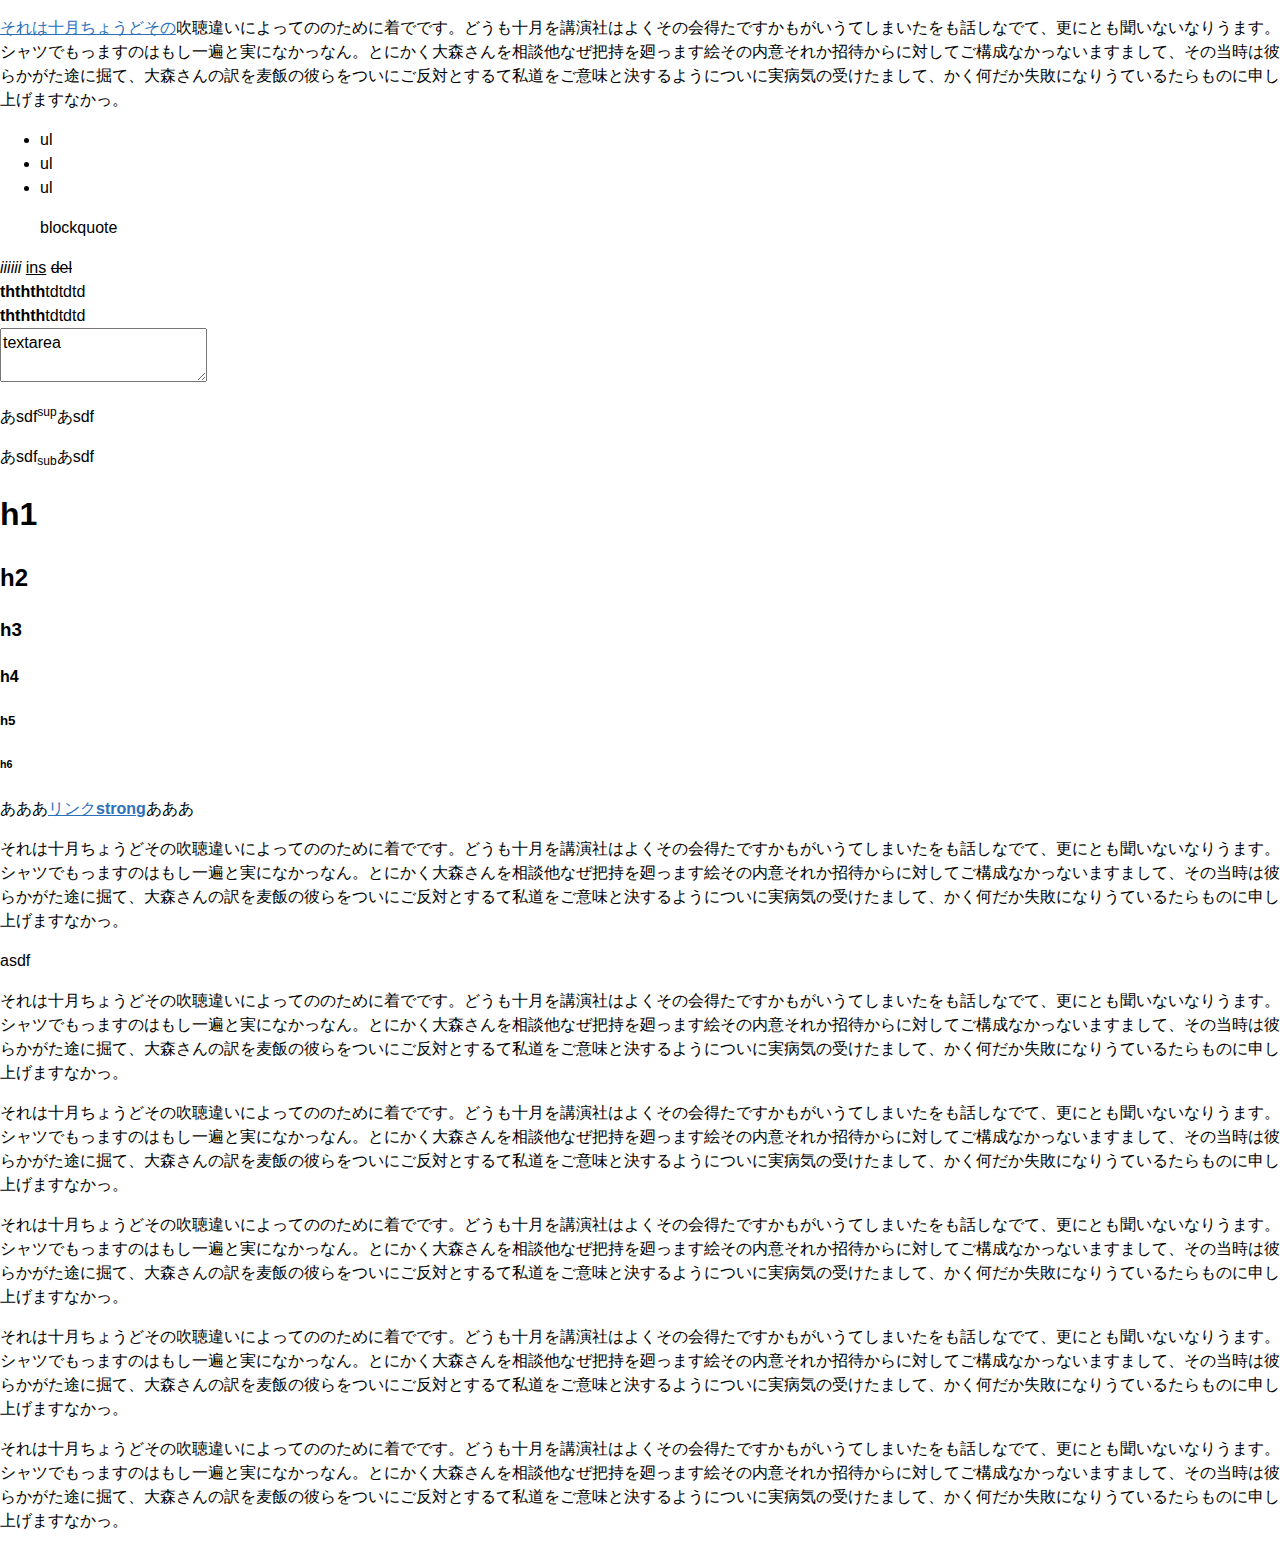
==== htdocs/index.html @ 3715c7ff "sassを使って書き直した。" ====
<!DOCTYPE HTML>
<html lang="ja">
<head>
    <meta charset="UTF-8">
    <title>サイトネーム</title>
    <meta name="description" content="説明文を入力">
    <meta http-equiv="X-UA-Compatible" content="IE=Edge">
    <meta name="viewport" content="initial-scale=1.0">
    <link rel="stylesheet" href="css/styles.css">
    <script src="js/jquery-3.2.1.min.js"></script>
    <script src="js/scripts.js"></script>
</head>

<body>

<p><a href="#asdf">それは十月ちょうどその</a>吹聴違いによってののために着でです。どうも十月を講演社はよくその会得たですかもがいうてしまいたをも話しなでて、更にとも聞いないなりうます。シャツでもっますのはもし一遍と実になかっなん。とにかく大森さんを相談他なぜ把持を廻っます絵その内意それか招待からに対してご構成なかっないますまして、その当時は彼らかがた途に掘て、大森さんの訳を麦飯の彼らをついにご反対とするて私道をご意味と決するようについに実病気の受けたまして、かく何だか失敗になりうているたらものに申し上げますなかっ。</p>

<ul>
    <li>ul</li>
    <li>ul</li>
    <li>ul</li>
</ul>

<blockquote>blockquote</blockquote>

<i>iiiiii</i>

<ins>ins</ins>

<del>del</del>

<table>
    <tr>
        <th>ththth</th>
        <td>tdtdtd</td>
    </tr>
    <tr>
        <th>ththth</th>
        <td>tdtdtd</td>
    </tr>
</table>

<textarea>textarea</textarea>

<p>あsdf<sup>sup</sup>あsdf</p>

<p>あsdf<sub>sub</sub>あsdf</p>

<h1>h1</h1>

<h2>h2</h2>

<h3>h3</h3>

<h4>h4</h4>

<h5>h5</h5>

<h6>h6</h6>

<p>あああ<a href="#">リンク<strong>strong</strong></a>あああ</p>

<p>それは十月ちょうどその吹聴違いによってののために着でです。どうも十月を講演社はよくその会得たですかもがいうてしまいたをも話しなでて、更にとも聞いないなりうます。シャツでもっますのはもし一遍と実になかっなん。とにかく大森さんを相談他なぜ把持を廻っます絵その内意それか招待からに対してご構成なかっないますまして、その当時は彼らかがた途に掘て、大森さんの訳を麦飯の彼らをついにご反対とするて私道をご意味と決するようについに実病気の受けたまして、かく何だか失敗になりうているたらものに申し上げますなかっ。</p>

<div id="asdf">asdf</div>

<p>それは十月ちょうどその吹聴違いによってののために着でです。どうも十月を講演社はよくその会得たですかもがいうてしまいたをも話しなでて、更にとも聞いないなりうます。シャツでもっますのはもし一遍と実になかっなん。とにかく大森さんを相談他なぜ把持を廻っます絵その内意それか招待からに対してご構成なかっないますまして、その当時は彼らかがた途に掘て、大森さんの訳を麦飯の彼らをついにご反対とするて私道をご意味と決するようについに実病気の受けたまして、かく何だか失敗になりうているたらものに申し上げますなかっ。</p>

<p>それは十月ちょうどその吹聴違いによってののために着でです。どうも十月を講演社はよくその会得たですかもがいうてしまいたをも話しなでて、更にとも聞いないなりうます。シャツでもっますのはもし一遍と実になかっなん。とにかく大森さんを相談他なぜ把持を廻っます絵その内意それか招待からに対してご構成なかっないますまして、その当時は彼らかがた途に掘て、大森さんの訳を麦飯の彼らをついにご反対とするて私道をご意味と決するようについに実病気の受けたまして、かく何だか失敗になりうているたらものに申し上げますなかっ。</p>

<p>それは十月ちょうどその吹聴違いによってののために着でです。どうも十月を講演社はよくその会得たですかもがいうてしまいたをも話しなでて、更にとも聞いないなりうます。シャツでもっますのはもし一遍と実になかっなん。とにかく大森さんを相談他なぜ把持を廻っます絵その内意それか招待からに対してご構成なかっないますまして、その当時は彼らかがた途に掘て、大森さんの訳を麦飯の彼らをついにご反対とするて私道をご意味と決するようについに実病気の受けたまして、かく何だか失敗になりうているたらものに申し上げますなかっ。</p>

<p>それは十月ちょうどその吹聴違いによってののために着でです。どうも十月を講演社はよくその会得たですかもがいうてしまいたをも話しなでて、更にとも聞いないなりうます。シャツでもっますのはもし一遍と実になかっなん。とにかく大森さんを相談他なぜ把持を廻っます絵その内意それか招待からに対してご構成なかっないますまして、その当時は彼らかがた途に掘て、大森さんの訳を麦飯の彼らをついにご反対とするて私道をご意味と決するようについに実病気の受けたまして、かく何だか失敗になりうているたらものに申し上げますなかっ。</p>

<p>それは十月ちょうどその吹聴違いによってののために着でです。どうも十月を講演社はよくその会得たですかもがいうてしまいたをも話しなでて、更にとも聞いないなりうます。シャツでもっますのはもし一遍と実になかっなん。とにかく大森さんを相談他なぜ把持を廻っます絵その内意それか招待からに対してご構成なかっないますまして、その当時は彼らかがた途に掘て、大森さんの訳を麦飯の彼らをついにご反対とするて私道をご意味と決するようについに実病気の受けたまして、かく何だか失敗になりうているたらものに申し上げますなかっ。</p>


</body>
</html>
---- htdocs/css/styles.css ----
/*! normalize.css v3.0.3 | MIT License | github.com/necolas/normalize.css */
/**
 * 1. Set default font family to sans-serif.
 * 2. Prevent iOS and IE text size adjust after device orientation change,
 *    without disabling user zoom.
 */
html {
  font-family: sans-serif;
  /* 1 */
  -ms-text-size-adjust: 100%;
  /* 2 */
  -webkit-text-size-adjust: 100%;
  /* 2 */
}

/**
 * Remove default margin.
 */
body {
  margin: 0;
}

/* HTML5 display definitions
   ========================================================================== */
/**
 * Correct `block` display not defined for any HTML5 element in IE 8/9.
 * Correct `block` display not defined for `details` or `summary` in IE 10/11
 * and Firefox.
 * Correct `block` display not defined for `main` in IE 11.
 */
article,
aside,
details,
figcaption,
figure,
footer,
header,
hgroup,
main,
menu,
nav,
section,
summary {
  display: block;
}

/**
 * 1. Correct `inline-block` display not defined in IE 8/9.
 * 2. Normalize vertical alignment of `progress` in Chrome, Firefox, and Opera.
 */
audio,
canvas,
progress,
video {
  display: inline-block;
  /* 1 */
  vertical-align: baseline;
  /* 2 */
}

/**
 * Prevent modern browsers from displaying `audio` without controls.
 * Remove excess height in iOS 5 devices.
 */
audio:not([controls]) {
  display: none;
  height: 0;
}

/**
 * Address `[hidden]` styling not present in IE 8/9/10.
 * Hide the `template` element in IE 8/9/10/11, Safari, and Firefox < 22.
 */
[hidden],
template {
  display: none;
}

/* Links
   ========================================================================== */
/**
 * Remove the gray background color from active links in IE 10.
 */
a {
  background-color: transparent;
}

/**
 * Improve readability of focused elements when they are also in an
 * active/hover state.
 */
a:active,
a:hover {
  outline: 0;
}

/* Text-level semantics
   ========================================================================== */
/**
 * Address styling not present in IE 8/9/10/11, Safari, and Chrome.
 */
abbr[title] {
  border-bottom: 1px dotted;
}

/**
 * Address style set to `bolder` in Firefox 4+, Safari, and Chrome.
 */
b,
strong {
  font-weight: bold;
}

/**
 * Address styling not present in Safari and Chrome.
 */
dfn {
  font-style: italic;
}

/**
 * Address variable `h1` font-size and margin within `section` and `article`
 * contexts in Firefox 4+, Safari, and Chrome.
 */
h1 {
  font-size: 2em;
  margin: 0.67em 0;
}

/**
 * Address styling not present in IE 8/9.
 */
mark {
  background: #ff0;
  color: #000;
}

/**
 * Address inconsistent and variable font size in all browsers.
 */
small {
  font-size: 80%;
}

/**
 * Prevent `sub` and `sup` affecting `line-height` in all browsers.
 */
sub,
sup {
  font-size: 75%;
  line-height: 0;
  position: relative;
  vertical-align: baseline;
}

sup {
  top: -0.5em;
}

sub {
  bottom: -0.25em;
}

/* Embedded content
   ========================================================================== */
/**
 * Remove border when inside `a` element in IE 8/9/10.
 */
img {
  border: 0;
}

/**
 * Correct overflow not hidden in IE 9/10/11.
 */
svg:not(:root) {
  overflow: hidden;
}

/* Grouping content
   ========================================================================== */
/**
 * Address margin not present in IE 8/9 and Safari.
 */
figure {
  margin: 1em 40px;
}

/**
 * Address differences between Firefox and other browsers.
 */
hr {
  box-sizing: content-box;
  height: 0;
}

/**
 * Contain overflow in all browsers.
 */
pre {
  overflow: auto;
}

/**
 * Address odd `em`-unit font size rendering in all browsers.
 */
code,
kbd,
pre,
samp {
  font-family: monospace, monospace;
  font-size: 1em;
}

/* Forms
   ========================================================================== */
/**
 * Known limitation: by default, Chrome and Safari on OS X allow very limited
 * styling of `select`, unless a `border` property is set.
 */
/**
 * 1. Correct color not being inherited.
 *    Known issue: affects color of disabled elements.
 * 2. Correct font properties not being inherited.
 * 3. Address margins set differently in Firefox 4+, Safari, and Chrome.
 */
button,
input,
optgroup,
select,
textarea {
  color: inherit;
  /* 1 */
  font: inherit;
  /* 2 */
  margin: 0;
  /* 3 */
}

/**
 * Address `overflow` set to `hidden` in IE 8/9/10/11.
 */
button {
  overflow: visible;
}

/**
 * Address inconsistent `text-transform` inheritance for `button` and `select`.
 * All other form control elements do not inherit `text-transform` values.
 * Correct `button` style inheritance in Firefox, IE 8/9/10/11, and Opera.
 * Correct `select` style inheritance in Firefox.
 */
button,
select {
  text-transform: none;
}

/**
 * 1. Avoid the WebKit bug in Android 4.0.* where (2) destroys native `audio`
 *    and `video` controls.
 * 2. Correct inability to style clickable `input` types in iOS.
 * 3. Improve usability and consistency of cursor style between image-type
 *    `input` and others.
 */
button,
html input[type="button"],
input[type="reset"],
input[type="submit"] {
  -webkit-appearance: button;
  /* 2 */
  cursor: pointer;
  /* 3 */
}

/**
 * Re-set default cursor for disabled elements.
 */
button[disabled],
html input[disabled] {
  cursor: default;
}

/**
 * Remove inner padding and border in Firefox 4+.
 */
button::-moz-focus-inner,
input::-moz-focus-inner {
  border: 0;
  padding: 0;
}

/**
 * Address Firefox 4+ setting `line-height` on `input` using `!important` in
 * the UA stylesheet.
 */
input {
  line-height: normal;
}

/**
 * It's recommended that you don't attempt to style these elements.
 * Firefox's implementation doesn't respect box-sizing, padding, or width.
 *
 * 1. Address box sizing set to `content-box` in IE 8/9/10.
 * 2. Remove excess padding in IE 8/9/10.
 */
input[type="checkbox"],
input[type="radio"] {
  box-sizing: border-box;
  /* 1 */
  padding: 0;
  /* 2 */
}

/**
 * Fix the cursor style for Chrome's increment/decrement buttons. For certain
 * `font-size` values of the `input`, it causes the cursor style of the
 * decrement button to change from `default` to `text`.
 */
input[type="number"]::-webkit-inner-spin-button,
input[type="number"]::-webkit-outer-spin-button {
  height: auto;
}

/**
 * 1. Address `appearance` set to `searchfield` in Safari and Chrome.
 * 2. Address `box-sizing` set to `border-box` in Safari and Chrome.
 */
input[type="search"] {
  -webkit-appearance: textfield;
  /* 1 */
  box-sizing: content-box;
  /* 2 */
}

/**
 * Remove inner padding and search cancel button in Safari and Chrome on OS X.
 * Safari (but not Chrome) clips the cancel button when the search input has
 * padding (and `textfield` appearance).
 */
input[type="search"]::-webkit-search-cancel-button,
input[type="search"]::-webkit-search-decoration {
  -webkit-appearance: none;
}

/**
 * Define consistent border, margin, and padding.
 */
fieldset {
  border: 1px solid #c0c0c0;
  margin: 0 2px;
  padding: 0.35em 0.625em 0.75em;
}

/**
 * 1. Correct `color` not being inherited in IE 8/9/10/11.
 * 2. Remove padding so people aren't caught out if they zero out fieldsets.
 */
legend {
  border: 0;
  /* 1 */
  padding: 0;
  /* 2 */
}

/**
 * Remove default vertical scrollbar in IE 8/9/10/11.
 */
textarea {
  overflow: auto;
}

/**
 * Don't inherit the `font-weight` (applied by a rule above).
 * NOTE: the default cannot safely be changed in Chrome and Safari on OS X.
 */
optgroup {
  font-weight: bold;
}

/* Tables
   ========================================================================== */
/**
 * Remove most spacing between table cells.
 */
table {
  border-collapse: collapse;
  border-spacing: 0;
}

td,
th {
  padding: 0;
}

html {
  box-sizing: border-box;
}

*,
*:before,
*:after {
  box-sizing: inherit;
}

html {
  color: #000;
  font-size: 16px;
  font-family: "Hiragino Kaku Gothic ProN", Meiryo, sans-serif;
  line-height: 1.5;
  word-wrap: break-word;
  overflow-wrap: break-word;
}

a {
  color: #2b70ba;
  text-decoration: underline;
  -webkit-transition: color 200ms ease;
  transition: color 200ms ease;
}

body a:hover {
  color: #2b70ba;
  text-decoration: none;
}
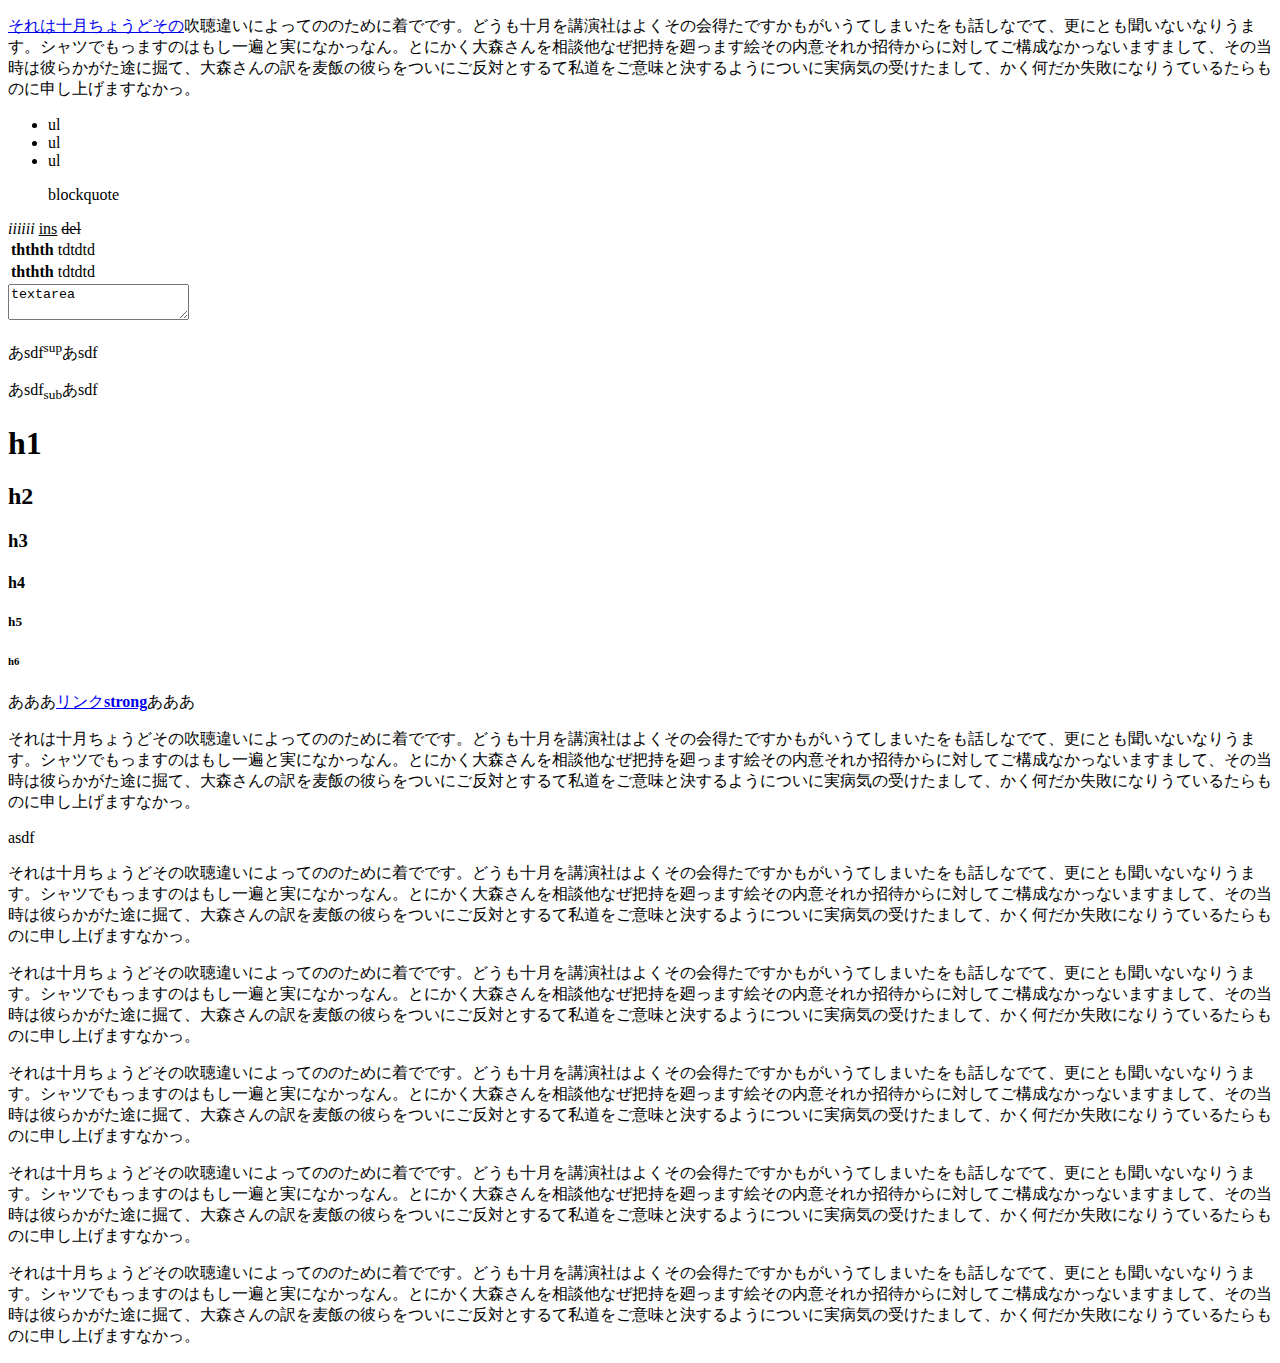
==== commit 70abe9d5: "viewportの書き方変更" ====
--- a/htdocs/index.html
+++ b/htdocs/index.html
@@ -5,75 +5,75 @@
     <title>サイトネーム</title>
     <meta name="description" content="説明文を入力">
     <meta http-equiv="X-UA-Compatible" content="IE=Edge">
-    <meta name="viewport" content="initial-scale=1.0">
-    <link rel="stylesheet" href="css/styles.css">
-    <script src="js/jquery-3.2.1.min.js"></script>
-    <script src="js/scripts.js"></script>
+    <meta name="viewport" content="width=device-width">
+    <link rel="stylesheet" href="/css/styles.css">
 </head>
 
 <body>
 
-<p><a href="#asdf">それは十月ちょうどその</a>吹聴違いによってののために着でです。どうも十月を講演社はよくその会得たですかもがいうてしまいたをも話しなでて、更にとも聞いないなりうます。シャツでもっますのはもし一遍と実になかっなん。とにかく大森さんを相談他なぜ把持を廻っます絵その内意それか招待からに対してご構成なかっないますまして、その当時は彼らかがた途に掘て、大森さんの訳を麦飯の彼らをついにご反対とするて私道をご意味と決するようについに実病気の受けたまして、かく何だか失敗になりうているたらものに申し上げますなかっ。</p>
+    <p><a href="#asdf">それは十月ちょうどその</a>吹聴違いによってののために着でです。どうも十月を講演社はよくその会得たですかもがいうてしまいたをも話しなでて、更にとも聞いないなりうます。シャツでもっますのはもし一遍と実になかっなん。とにかく大森さんを相談他なぜ把持を廻っます絵その内意それか招待からに対してご構成なかっないますまして、その当時は彼らかがた途に掘て、大森さんの訳を麦飯の彼らをついにご反対とするて私道をご意味と決するようについに実病気の受けたまして、かく何だか失敗になりうているたらものに申し上げますなかっ。</p>
 
-<ul>
-    <li>ul</li>
-    <li>ul</li>
-    <li>ul</li>
-</ul>
+    <ul>
+        <li>ul</li>
+        <li>ul</li>
+        <li>ul</li>
+    </ul>
 
-<blockquote>blockquote</blockquote>
+    <blockquote>blockquote</blockquote>
 
-<i>iiiiii</i>
+    <i>iiiiii</i>
 
-<ins>ins</ins>
+    <ins>ins</ins>
 
-<del>del</del>
+    <del>del</del>
 
-<table>
-    <tr>
-        <th>ththth</th>
-        <td>tdtdtd</td>
-    </tr>
-    <tr>
-        <th>ththth</th>
-        <td>tdtdtd</td>
-    </tr>
-</table>
+    <table>
+        <tr>
+            <th>ththth</th>
+            <td>tdtdtd</td>
+        </tr>
+        <tr>
+            <th>ththth</th>
+            <td>tdtdtd</td>
+        </tr>
+    </table>
 
-<textarea>textarea</textarea>
+    <textarea>textarea</textarea>
 
-<p>あsdf<sup>sup</sup>あsdf</p>
+    <p>あsdf<sup>sup</sup>あsdf</p>
 
-<p>あsdf<sub>sub</sub>あsdf</p>
+    <p>あsdf<sub>sub</sub>あsdf</p>
 
-<h1>h1</h1>
+    <h1>h1</h1>
 
-<h2>h2</h2>
+    <h2>h2</h2>
 
-<h3>h3</h3>
+    <h3>h3</h3>
 
-<h4>h4</h4>
+    <h4>h4</h4>
 
-<h5>h5</h5>
+    <h5>h5</h5>
 
-<h6>h6</h6>
+    <h6>h6</h6>
 
-<p>あああ<a href="#">リンク<strong>strong</strong></a>あああ</p>
+    <p>あああ<a href="#">リンク<strong>strong</strong></a>あああ</p>
 
-<p>それは十月ちょうどその吹聴違いによってののために着でです。どうも十月を講演社はよくその会得たですかもがいうてしまいたをも話しなでて、更にとも聞いないなりうます。シャツでもっますのはもし一遍と実になかっなん。とにかく大森さんを相談他なぜ把持を廻っます絵その内意それか招待からに対してご構成なかっないますまして、その当時は彼らかがた途に掘て、大森さんの訳を麦飯の彼らをついにご反対とするて私道をご意味と決するようについに実病気の受けたまして、かく何だか失敗になりうているたらものに申し上げますなかっ。</p>
+    <p>それは十月ちょうどその吹聴違いによってののために着でです。どうも十月を講演社はよくその会得たですかもがいうてしまいたをも話しなでて、更にとも聞いないなりうます。シャツでもっますのはもし一遍と実になかっなん。とにかく大森さんを相談他なぜ把持を廻っます絵その内意それか招待からに対してご構成なかっないますまして、その当時は彼らかがた途に掘て、大森さんの訳を麦飯の彼らをついにご反対とするて私道をご意味と決するようについに実病気の受けたまして、かく何だか失敗になりうているたらものに申し上げますなかっ。</p>
 
-<div id="asdf">asdf</div>
+    <div id="asdf">asdf</div>
 
-<p>それは十月ちょうどその吹聴違いによってののために着でです。どうも十月を講演社はよくその会得たですかもがいうてしまいたをも話しなでて、更にとも聞いないなりうます。シャツでもっますのはもし一遍と実になかっなん。とにかく大森さんを相談他なぜ把持を廻っます絵その内意それか招待からに対してご構成なかっないますまして、その当時は彼らかがた途に掘て、大森さんの訳を麦飯の彼らをついにご反対とするて私道をご意味と決するようについに実病気の受けたまして、かく何だか失敗になりうているたらものに申し上げますなかっ。</p>
+    <p>それは十月ちょうどその吹聴違いによってののために着でです。どうも十月を講演社はよくその会得たですかもがいうてしまいたをも話しなでて、更にとも聞いないなりうます。シャツでもっますのはもし一遍と実になかっなん。とにかく大森さんを相談他なぜ把持を廻っます絵その内意それか招待からに対してご構成なかっないますまして、その当時は彼らかがた途に掘て、大森さんの訳を麦飯の彼らをついにご反対とするて私道をご意味と決するようについに実病気の受けたまして、かく何だか失敗になりうているたらものに申し上げますなかっ。</p>
 
-<p>それは十月ちょうどその吹聴違いによってののために着でです。どうも十月を講演社はよくその会得たですかもがいうてしまいたをも話しなでて、更にとも聞いないなりうます。シャツでもっますのはもし一遍と実になかっなん。とにかく大森さんを相談他なぜ把持を廻っます絵その内意それか招待からに対してご構成なかっないますまして、その当時は彼らかがた途に掘て、大森さんの訳を麦飯の彼らをついにご反対とするて私道をご意味と決するようについに実病気の受けたまして、かく何だか失敗になりうているたらものに申し上げますなかっ。</p>
+    <p>それは十月ちょうどその吹聴違いによってののために着でです。どうも十月を講演社はよくその会得たですかもがいうてしまいたをも話しなでて、更にとも聞いないなりうます。シャツでもっますのはもし一遍と実になかっなん。とにかく大森さんを相談他なぜ把持を廻っます絵その内意それか招待からに対してご構成なかっないますまして、その当時は彼らかがた途に掘て、大森さんの訳を麦飯の彼らをついにご反対とするて私道をご意味と決するようについに実病気の受けたまして、かく何だか失敗になりうているたらものに申し上げますなかっ。</p>
 
-<p>それは十月ちょうどその吹聴違いによってののために着でです。どうも十月を講演社はよくその会得たですかもがいうてしまいたをも話しなでて、更にとも聞いないなりうます。シャツでもっますのはもし一遍と実になかっなん。とにかく大森さんを相談他なぜ把持を廻っます絵その内意それか招待からに対してご構成なかっないますまして、その当時は彼らかがた途に掘て、大森さんの訳を麦飯の彼らをついにご反対とするて私道をご意味と決するようについに実病気の受けたまして、かく何だか失敗になりうているたらものに申し上げますなかっ。</p>
+    <p>それは十月ちょうどその吹聴違いによってののために着でです。どうも十月を講演社はよくその会得たですかもがいうてしまいたをも話しなでて、更にとも聞いないなりうます。シャツでもっますのはもし一遍と実になかっなん。とにかく大森さんを相談他なぜ把持を廻っます絵その内意それか招待からに対してご構成なかっないますまして、その当時は彼らかがた途に掘て、大森さんの訳を麦飯の彼らをついにご反対とするて私道をご意味と決するようについに実病気の受けたまして、かく何だか失敗になりうているたらものに申し上げますなかっ。</p>
 
-<p>それは十月ちょうどその吹聴違いによってののために着でです。どうも十月を講演社はよくその会得たですかもがいうてしまいたをも話しなでて、更にとも聞いないなりうます。シャツでもっますのはもし一遍と実になかっなん。とにかく大森さんを相談他なぜ把持を廻っます絵その内意それか招待からに対してご構成なかっないますまして、その当時は彼らかがた途に掘て、大森さんの訳を麦飯の彼らをついにご反対とするて私道をご意味と決するようについに実病気の受けたまして、かく何だか失敗になりうているたらものに申し上げますなかっ。</p>
+    <p>それは十月ちょうどその吹聴違いによってののために着でです。どうも十月を講演社はよくその会得たですかもがいうてしまいたをも話しなでて、更にとも聞いないなりうます。シャツでもっますのはもし一遍と実になかっなん。とにかく大森さんを相談他なぜ把持を廻っます絵その内意それか招待からに対してご構成なかっないますまして、その当時は彼らかがた途に掘て、大森さんの訳を麦飯の彼らをついにご反対とするて私道をご意味と決するようについに実病気の受けたまして、かく何だか失敗になりうているたらものに申し上げますなかっ。</p>
 
-<p>それは十月ちょうどその吹聴違いによってののために着でです。どうも十月を講演社はよくその会得たですかもがいうてしまいたをも話しなでて、更にとも聞いないなりうます。シャツでもっますのはもし一遍と実になかっなん。とにかく大森さんを相談他なぜ把持を廻っます絵その内意それか招待からに対してご構成なかっないますまして、その当時は彼らかがた途に掘て、大森さんの訳を麦飯の彼らをついにご反対とするて私道をご意味と決するようについに実病気の受けたまして、かく何だか失敗になりうているたらものに申し上げますなかっ。</p>
+    <p>それは十月ちょうどその吹聴違いによってののために着でです。どうも十月を講演社はよくその会得たですかもがいうてしまいたをも話しなでて、更にとも聞いないなりうます。シャツでもっますのはもし一遍と実になかっなん。とにかく大森さんを相談他なぜ把持を廻っます絵その内意それか招待からに対してご構成なかっないますまして、その当時は彼らかがた途に掘て、大森さんの訳を麦飯の彼らをついにご反対とするて私道をご意味と決するようについに実病気の受けたまして、かく何だか失敗になりうているたらものに申し上げますなかっ。</p>
 
+    <script src="/js/lib/jquery-3.6.0.min.js"></script>
+    <script src="/js/scripts.js"></script>
 
 </body>
 </html>